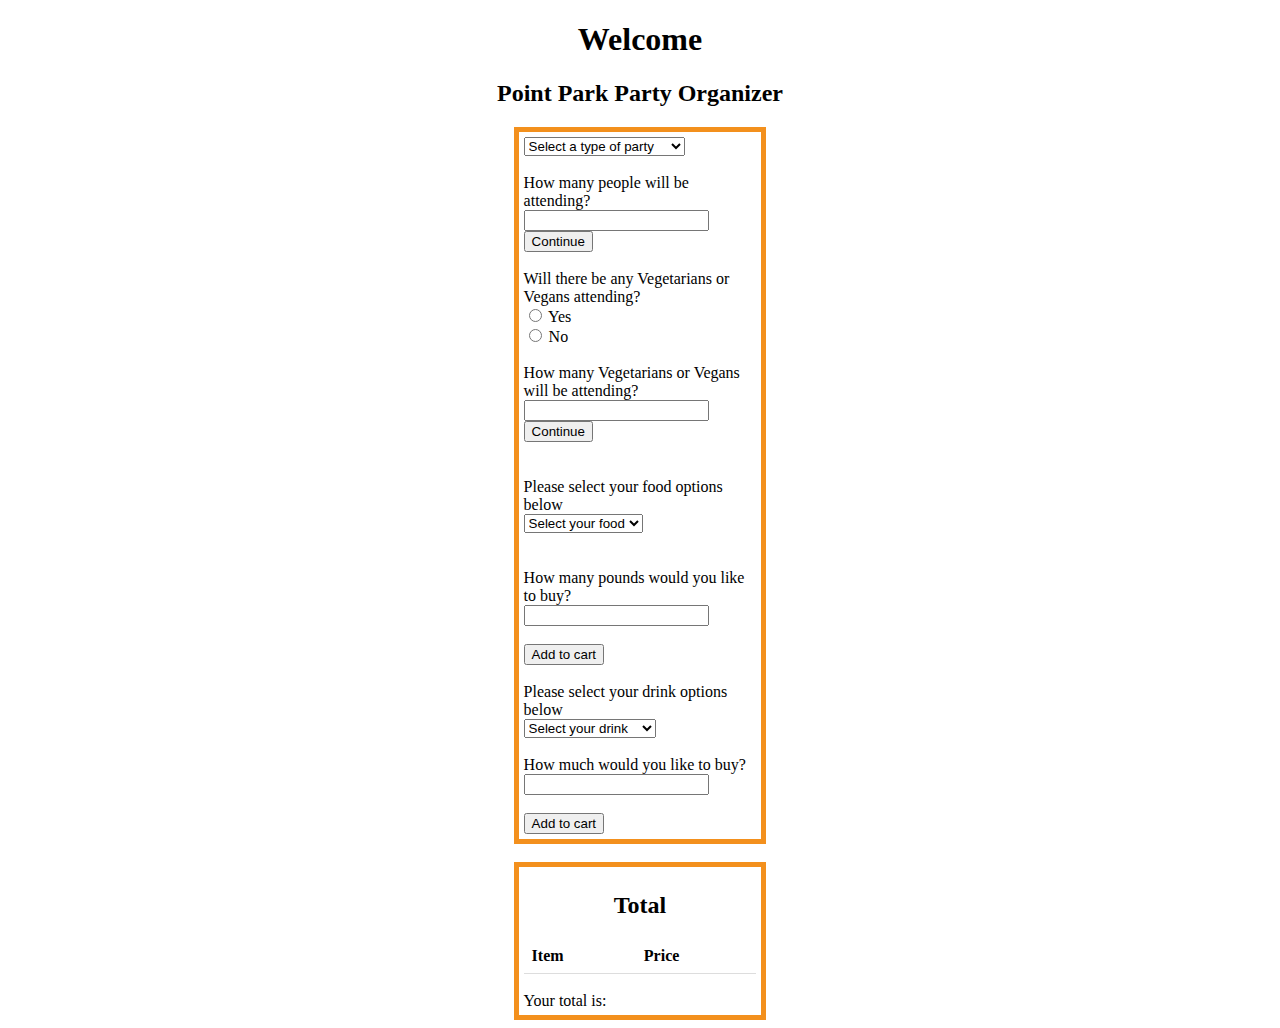
==== index.html @ b0542c24 "Merge pull request #3 from amcmahonppu/alex" ====
<!DOCTYPE html>
<html>
  <head>
    <meta charset="UTF-8">
    <title>Party Organizer</title>
    <script src="jquery-3.1.1.min.js"></script>
    <script>

    /*$(function(){
      console.log("Jquery loaded successfuly");
      $("#selection").hide();
      $("#selection").slideDown(500);
      $("#selection1").hide();
      $("#selection1").slideDown(1000);
      $("#selection2").hide();
      $("#selection3").hide();
      $("#selection4").hide();
      $("#selection5").hide();
      $("#selection6").hide();

      $("#selection1").change(function() {
        var selection = $(this).val();
        $("#selection2").slideDown(500);
      });

      $("#continue1").click(function(){
        var amountofpeople = $("#peoplecoming").val();
        console.log("There will be " + amountofpeople + " people attending");
        $("#selection3").slideDown(500);
      });

        $("input[name=yesradio]:radio").click(function() {
      if($(this).attr("value")=="yes") {
          alert("Yes Selected");
          $("#selection4").show();
        }
      });

      $("#continue2").click(function(){
        var amountofvegpeople = $("#vegcoming").val();
        console.log("There are " + amountofvegpeople + " coming to the party");
        $("#selection5").slideDown(500);
        $("#selection6").slideDown(500);
      });
      var pizza = 8.99;

      $("#continue").click(funtion(){

      });
    });
    */
    </script>
    <link rel="stylesheet" type="text/css" href="index.css">
  </head>
  <body>
    <h1>Welcome</h1>
    <h2>Point Park Party Organizer</h2>
    <div id="selection"class="selection">
    <div id= "selection1"class="selection1">
      <form id="form1">
      <select id="selectparty">
          <option>Select a type of party</option>
          <option>Tailgate</option>
          <option>Graduation</option>
          <option>Birthday</option>
          <option>Dinner</option>
          <option>Retirement</option>
          <option>Bachelor / Bachelorette</option>
          <option>Wedding</option>
      </select>
      </form>
    </div>
    <div id="selection2" class="selection2">
      <br>
      <span class="attending"> How many people will be attending? </span><input id="peoplecoming"></input>
      <button id="continue1">Continue</button>
      <br>
      <br>
    </div>

    <div id="selection3" class="selection3">
      <form id="vegyesno" action="">
        <span class="veg">Will there be any Vegetarians or Vegans attending?</span>
        <br>
        <input type="radio" id="yesradio" name="yesradio" value="yes"> Yes<br>
        <input type="radio" id="noradio" name="noradio" value="no"> No<br>
      </form>
      <br>
    </div>

  <div id="selection4" class="selection4">
  <span class="vegattending"> How many Vegetarians or Vegans will be attending? </span><input id="vegcoming"></input>
  <button id="button2">Continue</button>
  </div>
  <br>
  <br>

  <div id="selection5" class="selection5">
  <span class="attending"> Please select your food options below</span>
  <form id="form2">
  <select id="selectfood">
      <option>Select your food</option>
      <option>Ground Beef</option>
      <option>Chicken Breast</option>
      <option>Pizza</option>
      <option>Hot Sausage</option>
      <option>Pasta</option>
      <option>Hot Dogs</option>
      <option>Steak</option>
      <option>Ribs</option>
      <option>Bacon</option>
      <option>Mac'n Cheese</option>
      <option>Salad</option>
      <option>Asparagus</option>
      <option>Potatoes</option>
      <option>Corn</option>
      <option>Pineapple</option>
      <option>Oranges</option>
      <option>Watermelon</option>
      <option>Canteloupe</option>
  </select>
  </form>
  </div>
  <br>
  <div id="selection6" class="selection6">
  <br>
  <span class="foodamount"> How many pounds would you like to buy? </span><input id="foodamount"></input>
  <br>
  <br>
  <button id="continue"> Add to cart </button> <!-- This button will open the drink selection dropdown -->
  </div>
  <br>
 <div id="selection7" class="selection7">
 <span class="attending"> Please select your drink options below</span>
 <form id="form2">
 <select id="selectdrink">
     <option>Select your drink</option>
     <option>Water</option>
     <option>Coconut Water</option>
     <option>Coca Cola</option>
     <option>Mountain Dew</option>
     <option>Gatorade</option>
     <option>Monster</option>
     <option>RC</option>
     <option>Ginger Ale</option>
     <option>Green Tea</option>
     <option>Maghrebi Mint Tea</option>
     <option>Hot Chocolate</option>
     <option>Soy Milk</option>
     <option>Kombucha</option>
     <option>Orange Juice</option>
     <option>Apple Juice</option>
     <option>Cranberry Juice</option>
     <option>Hot Coffee</option>
     <option>Iced Coffee</option>
 </select>
 </form>
 </div>
 <br>
 <span class="drinkamount"> How much would you like to buy? </span><input id="drinkamount"></input>
 <br>
 <br>
 <button id="continue"> Add to cart </button>
 <br>
</div>
<br>
<div class="total">
  <h2>Total</h2>
  <table>
  <tr>
    <th>Item</th>
    <th>Price</th>
  </tr>

</table>
<br>
Your total is:
</div>
</body>
</html>
---- index.css ----
h1{
  text-align: center;
}
h2{
  text-align: center;
}
div.selection {
    border: 5px solid;
    border-color: #F3901D;
    margin-right: 40%;
    margin-left: 40%;
    padding: 5px;
    text-align: left;

}
div.total {
    border: 5px solid;
    border-color: #F3901D;
    margin-right: 40%;
    margin-left: 40%;
    padding: 5px;

}
table {
    border-collapse: collapse;
    width: 100%;
}

th, td {
    padding: 8px;
    text-align: left;
    border-bottom: 1px solid #ddd;
}
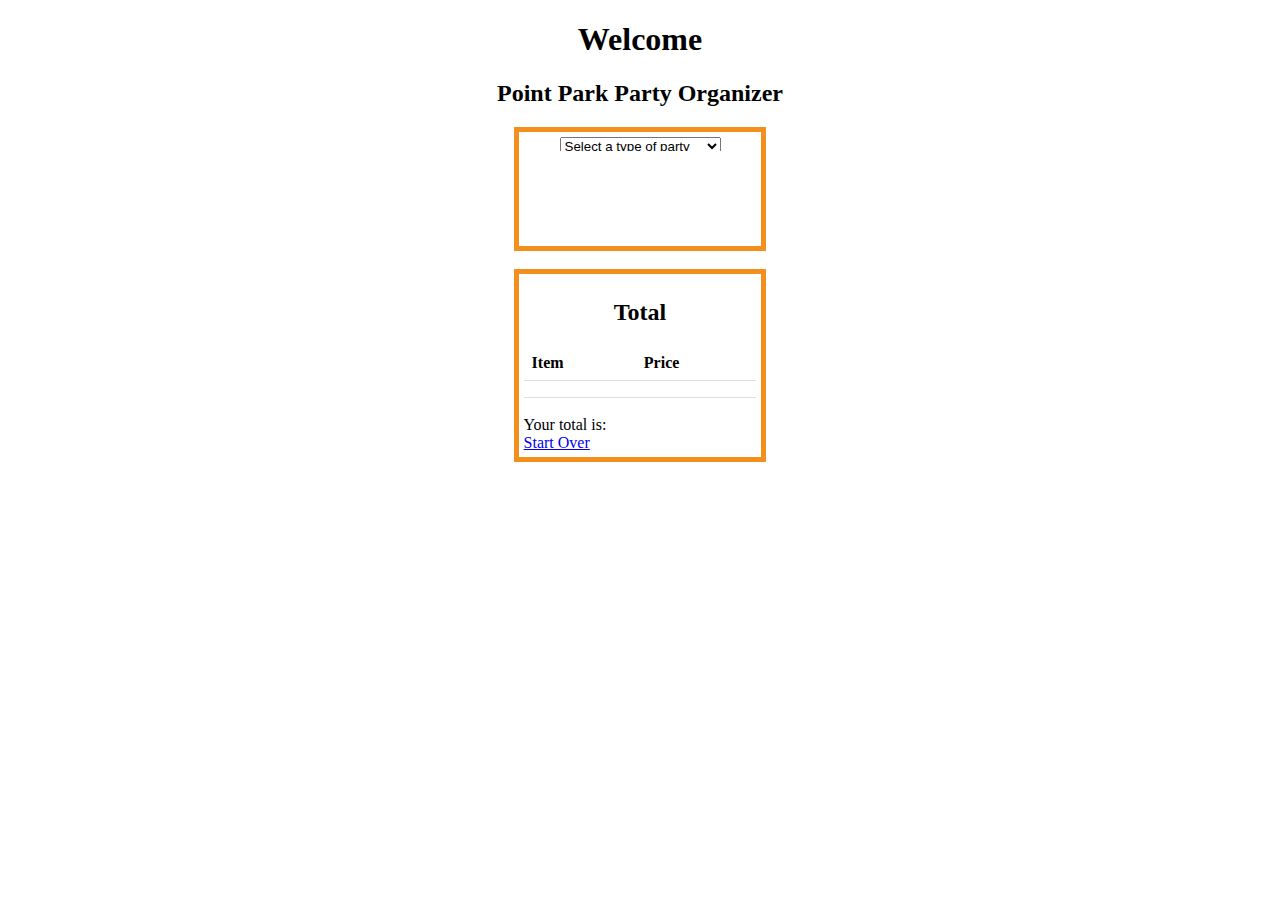
==== commit 7fa37d57: "Merge pull request #4 from amcmahonppu/alex" ====
--- a/index.html
+++ b/index.html
@@ -4,9 +4,9 @@
     <meta charset="UTF-8">
     <title>Party Organizer</title>
     <script src="jquery-3.1.1.min.js"></script>
+    <script src="partyorganizer.js"></script>
     <script>
-
-    /*$(function(){
+    $(function(){
       console.log("Jquery loaded successfuly");
       $("#selection").hide();
       $("#selection").slideDown(500);
@@ -17,6 +17,9 @@
       $("#selection4").hide();
       $("#selection5").hide();
       $("#selection6").hide();
+      $("#selection7").hide();
+
+    //  partyorganizer.listen(function())
 
       $("#selection1").change(function() {
         var selection = $(this).val();
@@ -31,24 +34,47 @@
 
         $("input[name=yesradio]:radio").click(function() {
       if($(this).attr("value")=="yes") {
-          alert("Yes Selected");
           $("#selection4").show();
+        }else{
+          $("#selection5").show();
         }
       });
 
-      $("#continue2").click(function(){
+      $("#button2").click(function(){
         var amountofvegpeople = $("#vegcoming").val();
-        console.log("There are " + amountofvegpeople + " coming to the party");
+        console.log("There are " + amountofvegpeople + " vegetarians coming to the party");
         $("#selection5").slideDown(500);
         $("#selection6").slideDown(500);
       });
-      var pizza = 8.99;
-
-      $("#continue").click(funtion(){
-
-      });
+
+
+        $("#selectfood").on('change',function(){
+          getValue = $(this).val();
+          console.log(getValue + " was selected");
+        });
+
+        $(function(){
+
+        });
+
+
+        $("#continue").click(function(){
+          totalFood = $("#foodamount").val();
+          alert(totalFood + " pounds of " + getValue + " has been inserted into your cart");
+          totalFoodPrice = totalFood * getValue;
+          console.log("total cost " + totalFoodPrice + " and the food chosen " + getValue);
+          $("#totalTable").after("<tr><td>" + getValue + "</td><td>" + totalFoodPrice + "</td></tr>");
+          $("#selection7").slideDown(500);
+        });
+
+        partyorganizer.listen(function(table) {
+          // this is the listener that updates view
+          // every time this callback function is called, we need to update the grid
+            $("#totalTable").empty()
+          });
+
+
     });
-    */
     </script>
     <link rel="stylesheet" type="text/css" href="index.css">
   </head>
@@ -83,7 +109,7 @@
         <span class="veg">Will there be any Vegetarians or Vegans attending?</span>
         <br>
         <input type="radio" id="yesradio" name="yesradio" value="yes"> Yes<br>
-        <input type="radio" id="noradio" name="noradio" value="no"> No<br>
+        <input type="radio" id="noradio" name="yesradio" value="no"> No<br>
       </form>
       <br>
     </div>
@@ -100,14 +126,14 @@
   <form id="form2">
   <select id="selectfood">
       <option>Select your food</option>
-      <option>Ground Beef</option>
-      <option>Chicken Breast</option>
-      <option>Pizza</option>
-      <option>Hot Sausage</option>
-      <option>Pasta</option>
-      <option>Hot Dogs</option>
-      <option>Steak</option>
-      <option>Ribs</option>
+      <option value="beef">Ground Beef</option>
+      <option value="chicken">Chicken Breast</option>
+      <option value="pizza">Pizza</option>
+      <option value="sausage">Hot Sausage</option>
+      <option value="pasta">Pasta</option>
+      <option value="hotdog">Hot Dogs</option>
+      <option value="steak">Steak</option>
+      <option value="ribs">Ribs</option>
       <option>Bacon</option>
       <option>Mac'n Cheese</option>
       <option>Salad</option>
@@ -155,26 +181,33 @@
      <option>Iced Coffee</option>
  </select>
  </form>
+ <br>
+ <span class="drinkamount"> How much would you like to buy? </span><input id="drinkamount"></input>
+ <br>
+ <br>
+ <button id="continueCart"> Add to cart </button>
+ <a href="javascript:partyorganizer.resetForm()">Reset selections</a>
+ <br>
  </div>
- <br>
- <span class="drinkamount"> How much would you like to buy? </span><input id="drinkamount"></input>
- <br>
- <br>
- <button id="continue"> Add to cart </button>
  <br>
 </div>
 <br>
 <div class="total">
   <h2>Total</h2>
-  <table>
-  <tr>
-    <th>Item</th>
-    <th>Price</th>
-  </tr>
-
-</table>
-<br>
-Your total is:
+    <table id="totalTable">
+      <tr>
+        <th>Item</th>
+        <th>Price</th>
+      </tr>
+      <tr>
+        <td> </td>
+        <td></td>
+      </tr>
+    </table>
+  <br>
+  Your total is:
+  <br>
+  <a href="javascript:partyorganizer.resetCart()">Start Over</a>
 </div>
 </body>
 </html>
--- a/index.css
+++ b/index.css
@@ -10,7 +10,7 @@
     margin-right: 40%;
     margin-left: 40%;
     padding: 5px;
-    text-align: left;
+    text-align: center;
 
 }
 div.total {
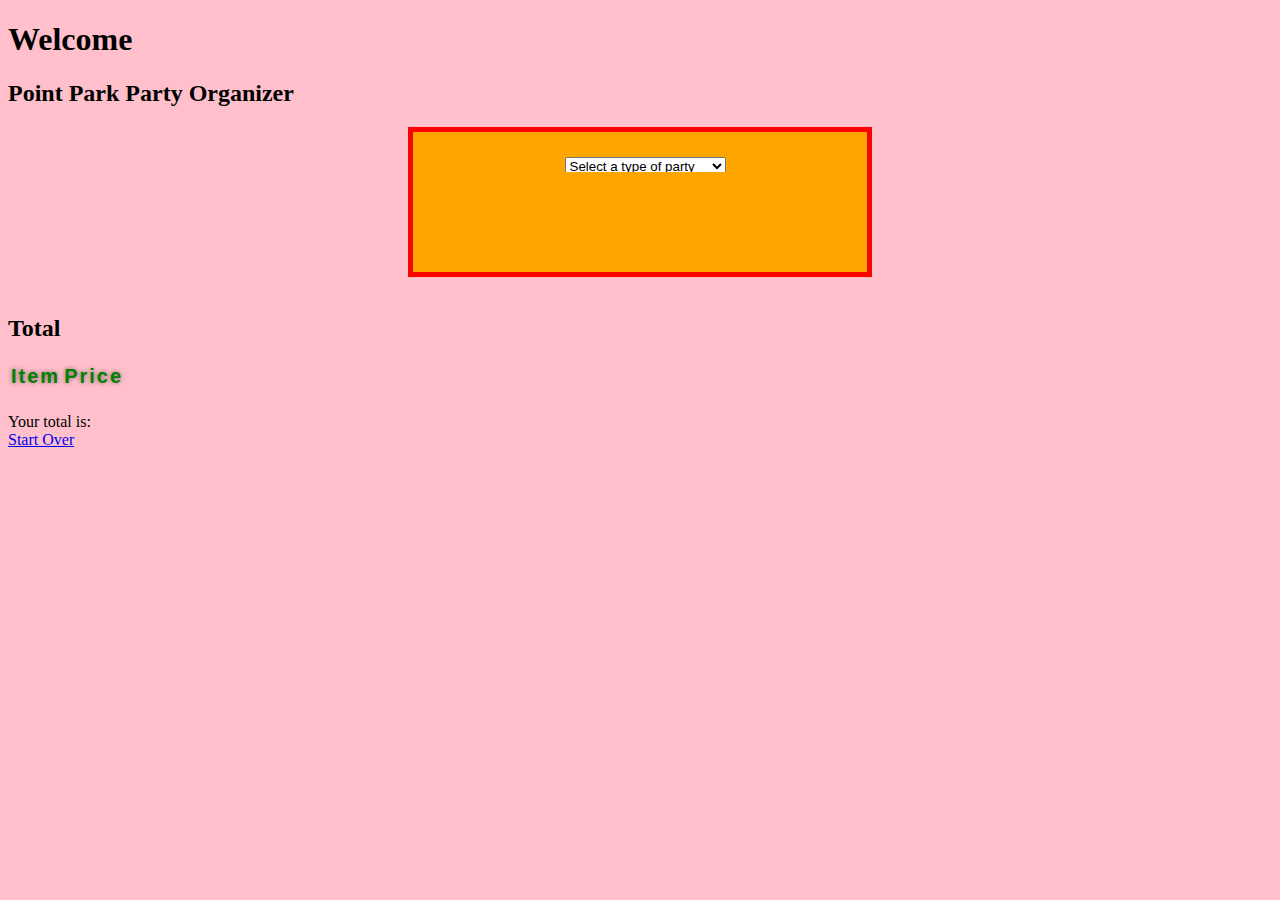
==== commit 6cbc944e: "project2" ====
--- a/index.html
+++ b/index.html
@@ -59,12 +59,12 @@
 
 
         $("#continue").click(function(){
+          alert(getValue + " has been inserted into your cart");
           totalFood = $("#foodamount").val();
-          alert(totalFood + " pounds of " + getValue + " has been inserted into your cart");
           totalFoodPrice = totalFood * getValue;
           console.log("total cost " + totalFoodPrice + " and the food chosen " + getValue);
           $("#totalTable").after("<tr><td>" + getValue + "</td><td>" + totalFoodPrice + "</td></tr>");
-          $("#selection7").slideDown(500);
+
         });
 
         partyorganizer.listen(function(table) {
@@ -154,6 +154,7 @@
   <br>
   <br>
   <button id="continue"> Add to cart </button> <!-- This button will open the drink selection dropdown -->
+   <a href="javascript:partyorganizer.resetForm()">Reset</a>
   </div>
   <br>
  <div id="selection7" class="selection7">
@@ -186,7 +187,6 @@
  <br>
  <br>
  <button id="continueCart"> Add to cart </button>
- <a href="javascript:partyorganizer.resetForm()">Reset selections</a>
  <br>
  </div>
  <br>
--- a/index.css
+++ b/index.css
@@ -1,33 +1,179 @@
-h1{
+
+h1.welcome {
   text-align: center;
+  letter-spacing: .1em;
+  color: green;
+  text-shadow: .6px .6px black;
+  padding-top: 15px;
+  font-weight: 900;
+  text-shadow: 0 0 5px rgba(0,0,0,0.5);
+  font-family: Arial, "Helvetica Neue", Helvetica, sans-serif;
+  border: 5px solid;
+  border-color: red;
+  margin: auto;
+  margin-right: 400px;
+  margin-left: 400px;
+  padding: 10px;
+  background: orange;
+  padding-top: 25px;
+  padding-left: 20px;
+
+
 }
-h2{
+body {
+  background: pink;
+  background-image:    url(curtain.jpg);
+    background-size:     cover;
+    background-repeat:   no-repeat;
+    background-position: center center;
+
+}
+
+
+
+h2.party{
   text-align: center;
+  letter-spacing: .1em;
+  font-size: 20px;
+  letter-spacing: .1em;
+  color: green;
+  text-shadow: .6px .6px black;
+  font-size: 20px;
+  font-style: bold;
+  font-weight: 900;
+  text-shadow: 0 0 5px rgba(0,0,0,0.5);
+  font-family: Arial, "Helvetica Neue", Helvetica, sans-serif;
+  border: 5px solid;
+  border-color: red;
+  margin: auto;
+  margin-right: 400px;
+  margin-left: 400px;
+  padding: 10px;
+  background: orange;
+  padding-top: 25px;
+  padding-left: 20px;
+
 }
 div.selection {
     border: 5px solid;
-    border-color: #F3901D;
-    margin-right: 40%;
-    margin-left: 40%;
-    padding: 5px;
+    border-color: red;
+    margin: auto;
+    margin-right: 400px;
+    margin-left: 400px;
+    padding: 10px;
+    background: orange;
+    padding-top: 25px;
+    padding-left: 20px;
     text-align: center;
+}
+
+span.attending {
+  letter-spacing: .1em;
+  color: blue;
+  text-shadow: .6px .6px black;
+  font-size: 20px;
+  font-style: oblique;
+  line-height: .1em;
+  font-weight: 700;
+  font-family: "Franklin Gothic Medium", "Franklin Gothic", "ITC Franklin Gothic", Arial, sans-serif;
 
 }
-div.total {
-    border: 5px solid;
-    border-color: #F3901D;
-    margin-right: 40%;
-    margin-left: 40%;
-    padding: 5px;
+
+div.selection3 {
+  letter-spacing: .1em;
+  color: blue;
+  text-shadow: .6px .6px black;
+  font-size: 20px;
+  font-style: oblique;
+  font-weight: 700;
+  font-family: "Franklin Gothic Medium", "Franklin Gothic", "ITC Franklin Gothic", Arial, sans-serif;
+}
+
+div.selection4 {
+  letter-spacing: .1em;
+  color: blue;
+  text-shadow: .6px .6px black;
+  font-size: 20px;
+  font-style: oblique;
+  font-weight: 700;
+  font-family: "Franklin Gothic Medium", "Franklin Gothic", "ITC Franklin Gothic", Arial, sans-serif;
+}
+
+div.selection5 {
+  letter-spacing: .1em;
+  color: blue;
+  text-shadow: .6px .6px black;
+  font-size: 20px;
+  font-style: oblique;
+  font-weight: 700;
+  font-family: "Franklin Gothic Medium", "Franklin Gothic", "ITC Franklin Gothic", Arial, sans-serif;
+}
+
+div.selection6 {
+  letter-spacing: .1em;
+  color: blue;
+  text-shadow: .6px .6px black;
+  font-size: 20px;
+  font-style: oblique;
+  font-weight: 700;
+  font-family: "Franklin Gothic Medium", "Franklin Gothic", "ITC Franklin Gothic", Arial, sans-serif;
+}
+
+div.selection7 {
+  letter-spacing: .1em;
+  color: blue;
+  text-shadow: .6px .6px black;
+  font-size: 20px;
+  font-style: oblique;
+  font-weight: 700;
+  font-family: "Franklin Gothic Medium", "Franklin Gothic", "ITC Franklin Gothic", Arial, sans-serif;
+}
+
+p {
+  letter-spacing: .1em;
+  color: green;
+  text-shadow: .6px .6px black;
+  font-size: 20px;
+  font-style: bold;
+  font-weight: 700;
+}
+
+th {
+  letter-spacing: .1em;
+  color: green;
+  text-shadow: .6px .6px black;
+  font-size: 20px;
+  font-style: bold;
+  font-weight: 900;
+  text-shadow: 0 0 5px rgba(0,0,0,0.5);
+  font-family: Arial, "Helvetica Neue", Helvetica, sans-serif;
+}
+
+h2.totalis {
+  text-align: left;
+  letter-spacing: .1em;
+  font-size: 20px;
+  letter-spacing: .1em;
+  color: green;
+  text-shadow: .6px .6px black;
+  font-size: 20px;
+  font-style: bold;
+  font-weight: 900;
+  text-shadow: 0 0 5px rgba(0,0,0,0.5);
+  font-family: Arial, "Helvetica Neue", Helvetica, sans-serif;
+}
+
+h2.total {
+  text-align: left;
+  letter-spacing: .1em;
+  font-size: 20px;
+  letter-spacing: .1em;
+  color: green;
+  text-shadow: .6px .6px black;
+  font-size: 20px;
+  font-style: bold;
+  font-weight: 900;
+  text-shadow: 0 0 5px rgba(0,0,0,0.5);
+  font-family: Arial, "Helvetica Neue", Helvetica, sans-serif;
 
 }
-table {
-    border-collapse: collapse;
-    width: 100%;
-}
-
-th, td {
-    padding: 8px;
-    text-align: left;
-    border-bottom: 1px solid #ddd;
-}
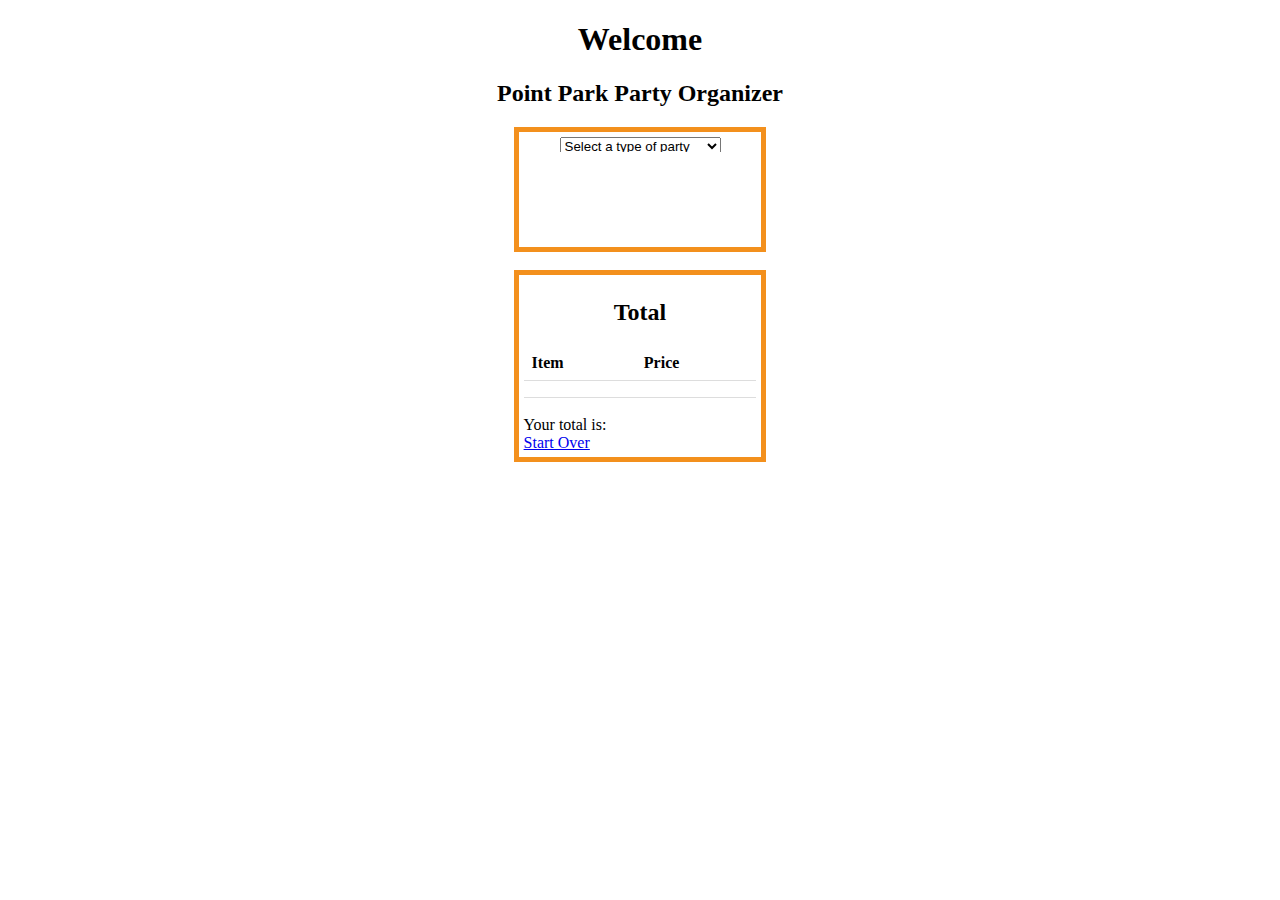
==== commit 6e36cb96: "revisions" ====
--- a/index.html
+++ b/index.html
@@ -59,12 +59,12 @@
 
 
         $("#continue").click(function(){
-          alert(getValue + " has been inserted into your cart");
           totalFood = $("#foodamount").val();
+          alert(totalFood + " pounds of " + getValue + " has been inserted into your cart");
           totalFoodPrice = totalFood * getValue;
           console.log("total cost " + totalFoodPrice + " and the food chosen " + getValue);
           $("#totalTable").after("<tr><td>" + getValue + "</td><td>" + totalFoodPrice + "</td></tr>");
-
+          $("#selection7").slideDown(500);
         });
 
         partyorganizer.listen(function(table) {
@@ -154,7 +154,6 @@
   <br>
   <br>
   <button id="continue"> Add to cart </button> <!-- This button will open the drink selection dropdown -->
-   <a href="javascript:partyorganizer.resetForm()">Reset</a>
   </div>
   <br>
  <div id="selection7" class="selection7">
@@ -187,6 +186,7 @@
  <br>
  <br>
  <button id="continueCart"> Add to cart </button>
+ <a href="javascript:partyorganizer.resetForm()">Reset selections</a>
  <br>
  </div>
  <br>
--- a/index.css
+++ b/index.css
@@ -1,179 +1,33 @@
-
-h1.welcome {
-  text-align: center;
-  letter-spacing: .1em;
-  color: green;
-  text-shadow: .6px .6px black;
-  padding-top: 15px;
-  font-weight: 900;
-  text-shadow: 0 0 5px rgba(0,0,0,0.5);
-  font-family: Arial, "Helvetica Neue", Helvetica, sans-serif;
-  border: 5px solid;
-  border-color: red;
-  margin: auto;
-  margin-right: 400px;
-  margin-left: 400px;
-  padding: 10px;
-  background: orange;
-  padding-top: 25px;
-  padding-left: 20px;
-
-
-}
-body {
-  background: pink;
-  background-image:    url(curtain.jpg);
-    background-size:     cover;
-    background-repeat:   no-repeat;
-    background-position: center center;
-
-}
-
-
-
-h2.party{
-  text-align: center;
-  letter-spacing: .1em;
-  font-size: 20px;
-  letter-spacing: .1em;
-  color: green;
-  text-shadow: .6px .6px black;
-  font-size: 20px;
-  font-style: bold;
-  font-weight: 900;
-  text-shadow: 0 0 5px rgba(0,0,0,0.5);
-  font-family: Arial, "Helvetica Neue", Helvetica, sans-serif;
-  border: 5px solid;
-  border-color: red;
-  margin: auto;
-  margin-right: 400px;
-  margin-left: 400px;
-  padding: 10px;
-  background: orange;
-  padding-top: 25px;
-  padding-left: 20px;
-
-}
-div.selection {
-    border: 5px solid;
-    border-color: red;
-    margin: auto;
-    margin-right: 400px;
-    margin-left: 400px;
-    padding: 10px;
-    background: orange;
-    padding-top: 25px;
-    padding-left: 20px;
-    text-align: center;
-}
-
-span.attending {
-  letter-spacing: .1em;
-  color: blue;
-  text-shadow: .6px .6px black;
-  font-size: 20px;
-  font-style: oblique;
-  line-height: .1em;
-  font-weight: 700;
-  font-family: "Franklin Gothic Medium", "Franklin Gothic", "ITC Franklin Gothic", Arial, sans-serif;
-
-}
-
-div.selection3 {
-  letter-spacing: .1em;
-  color: blue;
-  text-shadow: .6px .6px black;
-  font-size: 20px;
-  font-style: oblique;
-  font-weight: 700;
-  font-family: "Franklin Gothic Medium", "Franklin Gothic", "ITC Franklin Gothic", Arial, sans-serif;
-}
-
-div.selection4 {
-  letter-spacing: .1em;
-  color: blue;
-  text-shadow: .6px .6px black;
-  font-size: 20px;
-  font-style: oblique;
-  font-weight: 700;
-  font-family: "Franklin Gothic Medium", "Franklin Gothic", "ITC Franklin Gothic", Arial, sans-serif;
-}
-
-div.selection5 {
-  letter-spacing: .1em;
-  color: blue;
-  text-shadow: .6px .6px black;
-  font-size: 20px;
-  font-style: oblique;
-  font-weight: 700;
-  font-family: "Franklin Gothic Medium", "Franklin Gothic", "ITC Franklin Gothic", Arial, sans-serif;
-}
-
-div.selection6 {
-  letter-spacing: .1em;
-  color: blue;
-  text-shadow: .6px .6px black;
-  font-size: 20px;
-  font-style: oblique;
-  font-weight: 700;
-  font-family: "Franklin Gothic Medium", "Franklin Gothic", "ITC Franklin Gothic", Arial, sans-serif;
-}
-
-div.selection7 {
-  letter-spacing: .1em;
-  color: blue;
-  text-shadow: .6px .6px black;
-  font-size: 20px;
-  font-style: oblique;
-  font-weight: 700;
-  font-family: "Franklin Gothic Medium", "Franklin Gothic", "ITC Franklin Gothic", Arial, sans-serif;
-}
-
-p {
-  letter-spacing: .1em;
-  color: green;
-  text-shadow: .6px .6px black;
-  font-size: 20px;
-  font-style: bold;
-  font-weight: 700;
-}
-
-th {
-  letter-spacing: .1em;
-  color: green;
-  text-shadow: .6px .6px black;
-  font-size: 20px;
-  font-style: bold;
-  font-weight: 900;
-  text-shadow: 0 0 5px rgba(0,0,0,0.5);
-  font-family: Arial, "Helvetica Neue", Helvetica, sans-serif;
-}
-
-h2.totalis {
-  text-align: left;
-  letter-spacing: .1em;
-  font-size: 20px;
-  letter-spacing: .1em;
-  color: green;
-  text-shadow: .6px .6px black;
-  font-size: 20px;
-  font-style: bold;
-  font-weight: 900;
-  text-shadow: 0 0 5px rgba(0,0,0,0.5);
-  font-family: Arial, "Helvetica Neue", Helvetica, sans-serif;
-}
-
-h2.total {
-  text-align: left;
-  letter-spacing: .1em;
-  font-size: 20px;
-  letter-spacing: .1em;
-  color: green;
-  text-shadow: .6px .6px black;
-  font-size: 20px;
-  font-style: bold;
-  font-weight: 900;
-  text-shadow: 0 0 5px rgba(0,0,0,0.5);
-  font-family: Arial, "Helvetica Neue", Helvetica, sans-serif;
-
-}
+h1{
+  text-align: center;
+}
+h2{
+  text-align: center;
+}
+div.selection {
+    border: 5px solid;
+    border-color: #F3901D;
+    margin-right: 40%;
+    margin-left: 40%;
+    padding: 5px;
+    text-align: center;
+
+}
+div.total {
+    border: 5px solid;
+    border-color: #F3901D;
+    margin-right: 40%;
+    margin-left: 40%;
+    padding: 5px;
+
+}
+table {
+    border-collapse: collapse;
+    width: 100%;
+}
+
+th, td {
+    padding: 8px;
+    text-align: left;
+    border-bottom: 1px solid #ddd;
+}
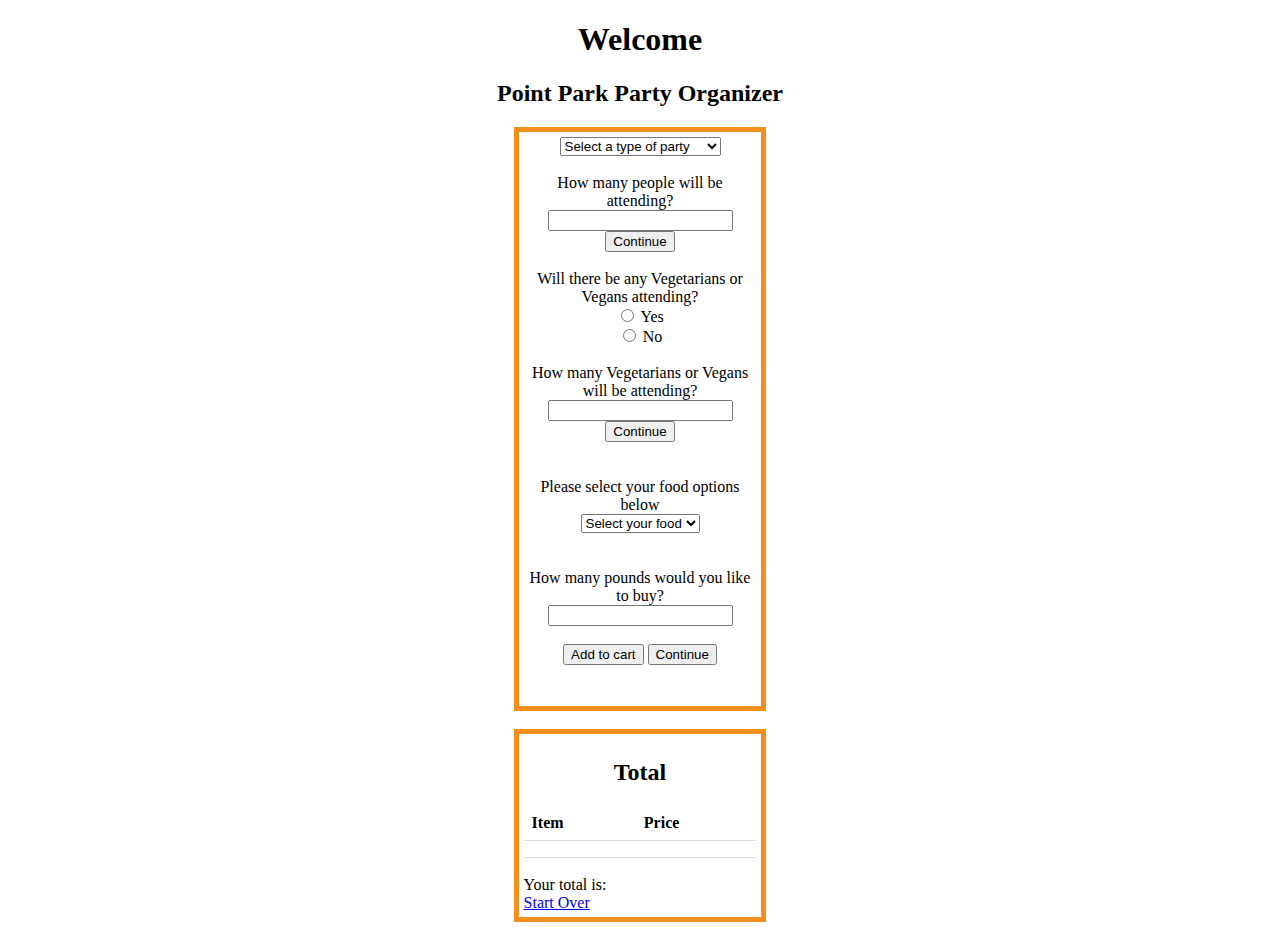
==== commit 3bb912db: "Merge pull request #6 from amcmahonppu/alex" ====
--- a/index.html
+++ b/index.html
@@ -8,7 +8,7 @@
     <script>
     $(function(){
       console.log("Jquery loaded successfuly");
-      $("#selection").hide();
+      /*$("#selection").hide();
       $("#selection").slideDown(500);
       $("#selection1").hide();
       $("#selection1").slideDown(1000);
@@ -16,18 +16,18 @@
       $("#selection3").hide();
       $("#selection4").hide();
       $("#selection5").hide();
-      $("#selection6").hide();
+      $("#selection6").hide();*/
       $("#selection7").hide();
 
-    //  partyorganizer.listen(function())
-
       $("#selection1").change(function() {
-        var selection = $(this).val();
+        partySelection = $(this).val();
+        partyorganizer.setPartyType(partySelection);
         $("#selection2").slideDown(500);
       });
 
+
       $("#continue1").click(function(){
-        var amountofpeople = $("#peoplecoming").val();
+        amountofpeople = $("#peoplecoming").val();
         console.log("There will be " + amountofpeople + " people attending");
         $("#selection3").slideDown(500);
       });
@@ -37,46 +37,50 @@
           $("#selection4").show();
         }else{
           $("#selection5").show();
+          $("#selection6").show();
         }
       });
 
       $("#button2").click(function(){
-        var amountofvegpeople = $("#vegcoming").val();
+        amountofvegpeople = $("#vegcoming").val();
         console.log("There are " + amountofvegpeople + " vegetarians coming to the party");
         $("#selection5").slideDown(500);
         $("#selection6").slideDown(500);
       });
 
+      var getValue = null;
+      var totalFood = $("#foodamount").val();
 
         $("#selectfood").on('change',function(){
           getValue = $(this).val();
           console.log(getValue + " was selected");
         });
 
-        $(function(){
-
+
+        $("#addtocartbutton").click(function(){
+          partyorganizer.setFoodAmount(totalFood);
+          partyorganizer.setFoodType(getValue);
+          partyorganizer.setPrice();
+          partyorganizer.addToCart();
+          partyorganizer.getCart();
         });
 
-
-        $("#continue").click(function(){
-          totalFood = $("#foodamount").val();
-          alert(totalFood + " pounds of " + getValue + " has been inserted into your cart");
-          totalFoodPrice = totalFood * getValue;
-          console.log("total cost " + totalFoodPrice + " and the food chosen " + getValue);
-          $("#totalTable").after("<tr><td>" + getValue + "</td><td>" + totalFoodPrice + "</td></tr>");
-          $("#selection7").slideDown(500);
-        });
-
-        partyorganizer.listen(function(table) {
-          // this is the listener that updates view
-          // every time this callback function is called, we need to update the grid
-            $("#totalTable").empty()
+        partyorganizer.listen(function(cart){
+          for (var i=0; i<=cart.length; i++){
+            foodSelection = cart[i].foodType;
+            foodAmountPurchase = cart[i].foodAmount;
+            price = cart[i].price * foodAmount;
+            $("#totalTable").after("<tr><td>" + foodSelection + "</td><td>" + foodAmountPurchase + "</td><td>" + price + "</td></tr>");
+          }
           });
 
+        $("#continueToDrink").click(function(){
+            $("#selection7").slideDown(500);
+          });
 
     });
     </script>
-    <link rel="stylesheet" type="text/css" href="index.css">
+  <link rel="stylesheet" type="text/css" href="index.css">
   </head>
   <body>
     <h1>Welcome</h1>
@@ -126,24 +130,14 @@
   <form id="form2">
   <select id="selectfood">
       <option>Select your food</option>
-      <option value="beef">Ground Beef</option>
-      <option value="chicken">Chicken Breast</option>
-      <option value="pizza">Pizza</option>
-      <option value="sausage">Hot Sausage</option>
-      <option value="pasta">Pasta</option>
-      <option value="hotdog">Hot Dogs</option>
-      <option value="steak">Steak</option>
-      <option value="ribs">Ribs</option>
-      <option>Bacon</option>
-      <option>Mac'n Cheese</option>
-      <option>Salad</option>
-      <option>Asparagus</option>
-      <option>Potatoes</option>
-      <option>Corn</option>
-      <option>Pineapple</option>
-      <option>Oranges</option>
-      <option>Watermelon</option>
-      <option>Canteloupe</option>
+      <option value="Beef">Ground Beef</option>
+      <option value="Chicken">Chicken Breast</option>
+      <option value="Pizza">Pizza</option>
+      <option value="Sausage">Hot Sausage</option>
+      <option value="Pasta">Pasta</option>
+      <option value="Hot Dog">Hot Dogs</option>
+      <option value="Steak">Steak</option>
+      <option value="Ribs">Ribs</option>
   </select>
   </form>
   </div>
@@ -153,7 +147,8 @@
   <span class="foodamount"> How many pounds would you like to buy? </span><input id="foodamount"></input>
   <br>
   <br>
-  <button id="continue"> Add to cart </button> <!-- This button will open the drink selection dropdown -->
+  <button id="addtocartbutton"> Add to cart </button>
+  <button id="continueToDrink">Continue</button> <!-- This button will open the drink selection dropdown -->
   </div>
   <br>
  <div id="selection7" class="selection7">
@@ -200,7 +195,7 @@
         <th>Price</th>
       </tr>
       <tr>
-        <td> </td>
+        <td></td>
         <td></td>
       </tr>
     </table>
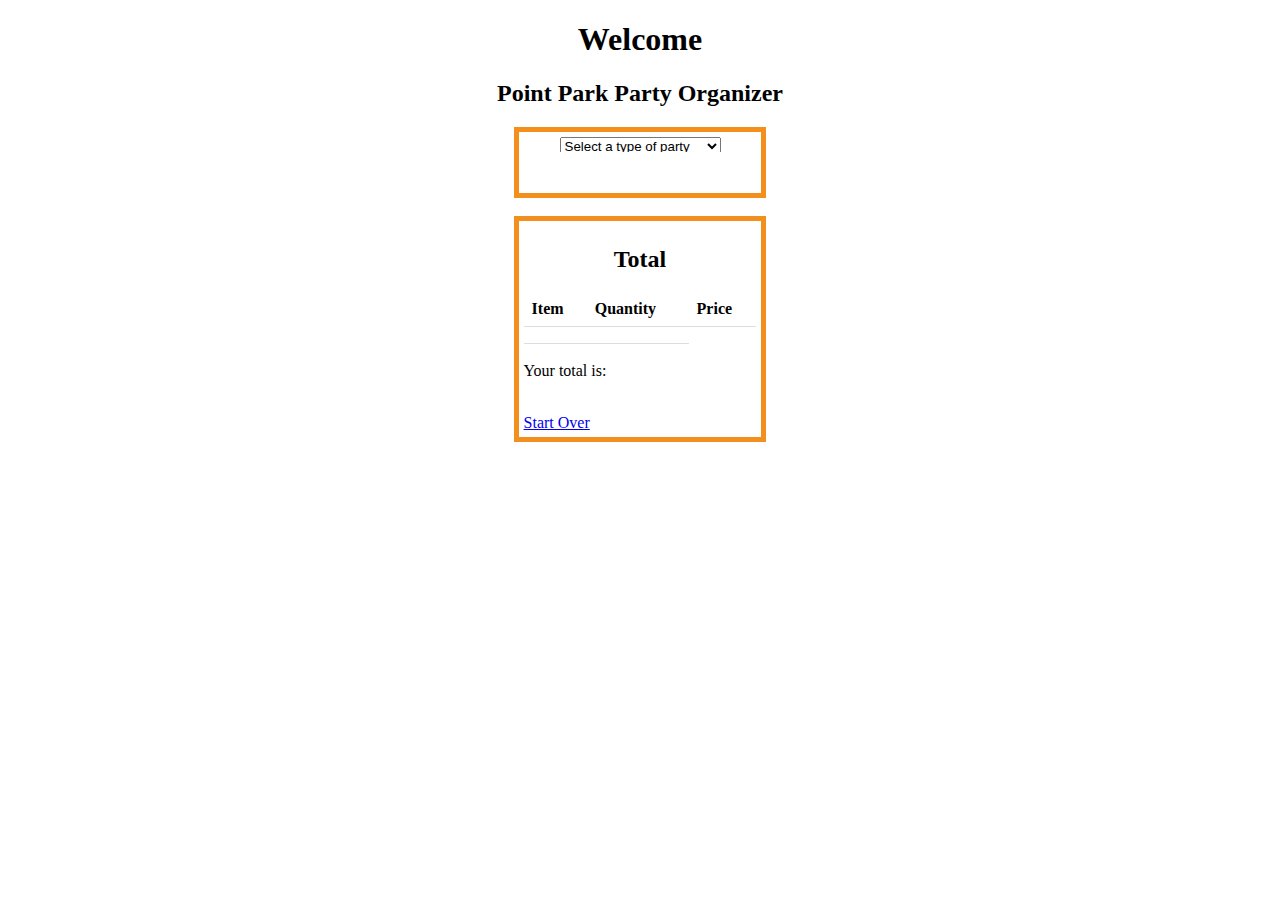
==== commit e97b2c94: "Merge pull request #7 from amcmahonppu/alex" ====
--- a/index.html
+++ b/index.html
@@ -8,7 +8,7 @@
     <script>
     $(function(){
       console.log("Jquery loaded successfuly");
-      /*$("#selection").hide();
+      $("#selection").hide();
       $("#selection").slideDown(500);
       $("#selection1").hide();
       $("#selection1").slideDown(1000);
@@ -16,7 +16,7 @@
       $("#selection3").hide();
       $("#selection4").hide();
       $("#selection5").hide();
-      $("#selection6").hide();*/
+      $("#selection6").hide();
       $("#selection7").hide();
 
       $("#selection1").change(function() {
@@ -28,28 +28,25 @@
 
       $("#continue1").click(function(){
         amountofpeople = $("#peoplecoming").val();
-        console.log("There will be " + amountofpeople + " people attending");
         $("#selection3").slideDown(500);
       });
 
         $("input[name=yesradio]:radio").click(function() {
       if($(this).attr("value")=="yes") {
-          $("#selection4").show();
+          $("#selection4").slideDown(500);
         }else{
-          $("#selection5").show();
-          $("#selection6").show();
+          $("#selection5").slideDown(500);
         }
       });
 
       $("#button2").click(function(){
         amountofvegpeople = $("#vegcoming").val();
-        console.log("There are " + amountofvegpeople + " vegetarians coming to the party");
         $("#selection5").slideDown(500);
         $("#selection6").slideDown(500);
       });
 
       var getValue = null;
-      var totalFood = $("#foodamount").val();
+
 
         $("#selectfood").on('change',function(){
           getValue = $(this).val();
@@ -58,25 +55,56 @@
 
 
         $("#addtocartbutton").click(function(){
-          partyorganizer.setFoodAmount(totalFood);
+          partyorganizer.setFoodAmount(Number($("#foodamount").val()));
           partyorganizer.setFoodType(getValue);
           partyorganizer.setPrice();
           partyorganizer.addToCart();
-          partyorganizer.getCart();
+          $("#foodamount").val("");
+        });
+
+        $("#selectdrink").on('change',function(){
+          getValueDrink = $(this).val();
+          console.log(getValueDrink + " was selected");
+        });
+
+        $("#drinkCart").click(function(){
+          partyorganizer.setDrinkAmount(Number($("#drinkamount").val()));
+          partyorganizer.setDrinkType(getValueDrink);
+          partyorganizer.setDrinkPrice();
+          partyorganizer.addToCart();
+          $("#drinkamount").val("");
         });
 
         partyorganizer.listen(function(cart){
-          for (var i=0; i<=cart.length; i++){
+          $("#totalTable").empty();
+          $("#totalTable").append("<tr><th> Item </th><th>Quantity</th><th>Price</th></tr>");
+          drinkTotal = 0;
+          foodTotal = 0;
+          totalCost = 0;
+          for (var i=0; i<cart.length; i++){
             foodSelection = cart[i].foodType;
             foodAmountPurchase = cart[i].foodAmount;
-            price = cart[i].price * foodAmount;
-            $("#totalTable").after("<tr><td>" + foodSelection + "</td><td>" + foodAmountPurchase + "</td><td>" + price + "</td></tr>");
+            drinkAmountPurchase = cart[i].drinkAmount;
+            drinkSelection = cart[i].drinkType;
+            drinkPrice = cart[i].drinkPrice * drinkAmountPurchase;
+            price = cart[i].foodPrice * foodAmountPurchase;
+            console.log(cart[i].foodPrice + " " + foodAmountPurchase);
+            if(cart[i].drinkType === null){
+              $("#totalTable").append("<tr><td>" + foodSelection + "</td><td>" + foodAmountPurchase + "</td><td>" + price + "</td></tr>");
+            }else{
+              $("#totalTable").append("<tr><td>" + drinkSelection + "</td><td>" + drinkAmountPurchase + "</td><td>" + drinkPrice + "</td></tr>");
+            }
+            drinkTotal += drinkPrice;
+            foodTotal += price;
           }
-          });
-
-        $("#continueToDrink").click(function(){
-            $("#selection7").slideDown(500);
-          });
+          console.log(drinkTotal);
+          console.log(foodTotal);
+          total = Math.round(drinkTotal * 100)/100 + Math.round(foodTotal * 100)/100;
+          totalCost = Math.round(total * 100)/100;
+          console.log("Your total is " + totalCost);
+          document.getElementById("totalCost").innerHTML = totalCost;
+        });
+
 
     });
     </script>
@@ -140,51 +168,35 @@
       <option value="Ribs">Ribs</option>
   </select>
   </form>
-  </div>
-  <br>
-  <div id="selection6" class="selection6">
+  <br>
   <br>
   <span class="foodamount"> How many pounds would you like to buy? </span><input id="foodamount"></input>
   <br>
   <br>
   <button id="addtocartbutton"> Add to cart </button>
-  <button id="continueToDrink">Continue</button> <!-- This button will open the drink selection dropdown -->
-  </div>
-  <br>
- <div id="selection7" class="selection7">
+  <br>
+  <br>
  <span class="attending"> Please select your drink options below</span>
  <form id="form2">
  <select id="selectdrink">
      <option>Select your drink</option>
-     <option>Water</option>
-     <option>Coconut Water</option>
-     <option>Coca Cola</option>
-     <option>Mountain Dew</option>
-     <option>Gatorade</option>
-     <option>Monster</option>
-     <option>RC</option>
-     <option>Ginger Ale</option>
-     <option>Green Tea</option>
-     <option>Maghrebi Mint Tea</option>
-     <option>Hot Chocolate</option>
-     <option>Soy Milk</option>
-     <option>Kombucha</option>
-     <option>Orange Juice</option>
-     <option>Apple Juice</option>
-     <option>Cranberry Juice</option>
-     <option>Hot Coffee</option>
-     <option>Iced Coffee</option>
+     <option value="Water">Water</option>
+     <option value="Coconut Water">Coconut Water</option>
+     <option value="Coca Cola">Coca Cola</option>
+     <option value="Mountain Dew">Mountain Dew</option>
+     <option value="Gatorade">Gatorade</option>
+     <option value="Monster">Monster</option>
  </select>
  </form>
  <br>
  <span class="drinkamount"> How much would you like to buy? </span><input id="drinkamount"></input>
  <br>
  <br>
- <button id="continueCart"> Add to cart </button>
+ <button id="drinkCart"> Add to cart </button>
  <a href="javascript:partyorganizer.resetForm()">Reset selections</a>
  <br>
- </div>
- <br>
+ <br>
+</div>
 </div>
 <br>
 <div class="total">
@@ -192,6 +204,7 @@
     <table id="totalTable">
       <tr>
         <th>Item</th>
+        <th>Quantity</th>
         <th>Price</th>
       </tr>
       <tr>
@@ -200,7 +213,7 @@
       </tr>
     </table>
   <br>
-  Your total is:
+  Your total is: <p id="totalCost"></p>
   <br>
   <a href="javascript:partyorganizer.resetCart()">Start Over</a>
 </div>
